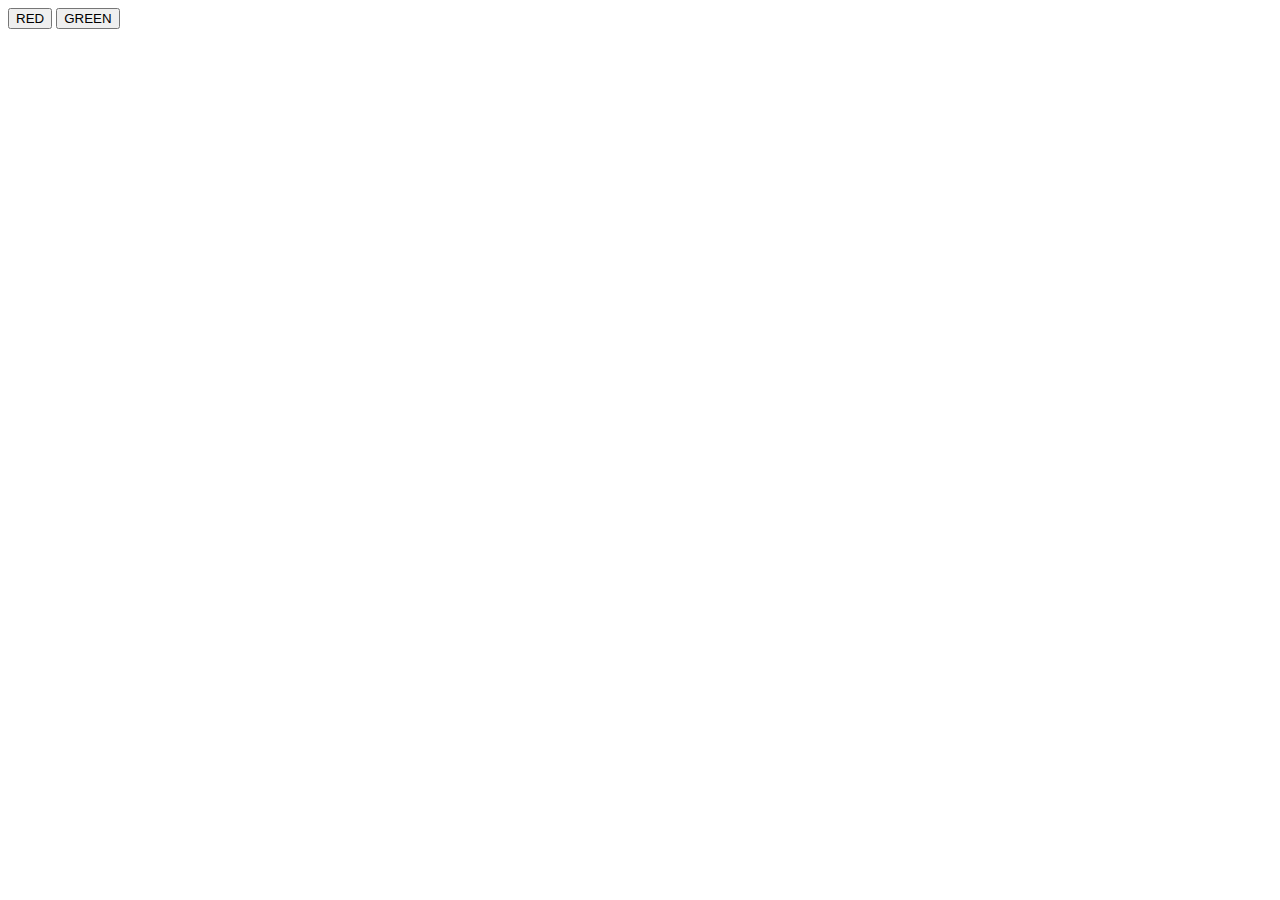
==== DIO/HTML/index.html @ 65f9a587 "noteorganize" ====
<!DOCTYPE html>
<html lang="en">
<head>
    <meta charset="UTF-8">
    <meta http-equiv="X-UA-Compatible" content="IE=edge">
    <meta name="viewport" content="width=device-width, initial-scale=1.0">
    <title>test java</title>
    <link rel="stylesheet" href="style.css">
</head>
<body>
    <button id="red" onclick="vermelho()">RED</button>
    <button id="green" onclick="verde()">GREEN</button>

<script src="helloworld.js"></script>
</body>
</html>
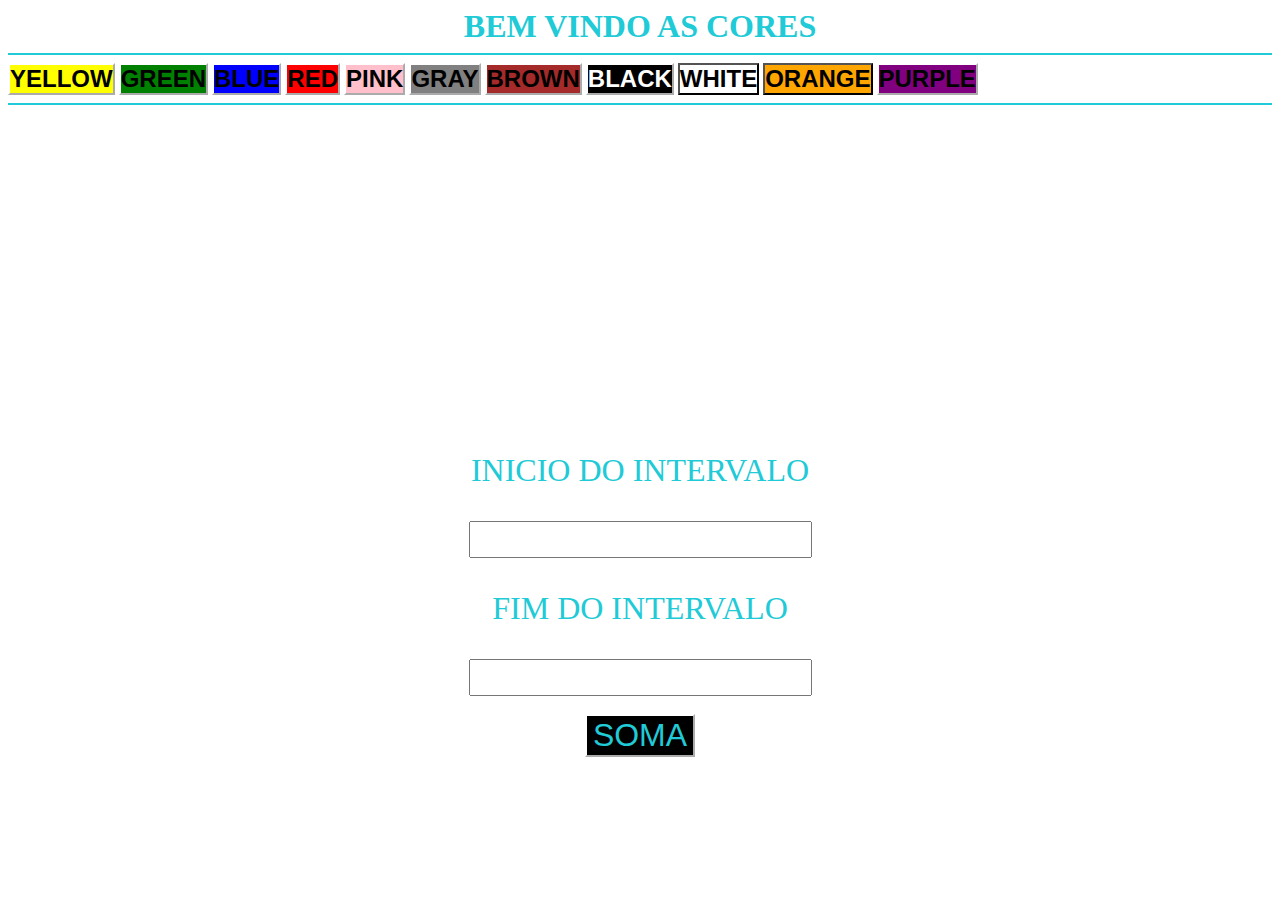
==== commit 4c9d6549: "notebigchanged" ====
--- a/DIO/HTML/index.html
+++ b/DIO/HTML/index.html
@@ -1,16 +1,46 @@
 <!DOCTYPE html>
 <html lang="en">
+
 <head>
     <meta charset="UTF-8">
     <meta http-equiv="X-UA-Compatible" content="IE=edge">
     <meta name="viewport" content="width=device-width, initial-scale=1.0">
-    <title>test java</title>
-    <link rel="stylesheet" href="style.css">
+    <title>COLORS</title>
+    <link rel="stylesheet" href="../CSS/style.css">
 </head>
+
 <body>
+    <h1>BEM VINDO AS CORES</h1>
+    <hr>
+    <button id="yellow" onclick="amarelo()">YELLOW</button>
+    <button id="green" onclick="verde()">GREEN</button>
+    <button id="blue" onclick="azul()">BLUE</button>
     <button id="red" onclick="vermelho()">RED</button>
-    <button id="green" onclick="verde()">GREEN</button>
+    <button id="pink" onclick="rosa()">PINK</button>
+    <button id="gray" onclick="cinza()">GRAY</button>
+    <button id="brown" onclick="marrom()">BROWN</button>
+    <button id="black" onclick="preto()">BLACK</button>
+    <button id="white" onclick="branco()">WHITE</button>
+    <button id="orange" onclick="laranja()">ORANGE</button>
+    <button id="purple" onclick="roxo()">PURPLE</button>
+    <hr>
 
-<script src="helloworld.js"></script>
+    <section>
+        <div class="center">
+            <p class="letter">INICIO DO INTERVALO</p>
+            <input class="ini" type="number"><br>
+            <p class="letter">FIM DO INTERVALO</p>
+            <input class="fim" type="number"><br><br>
+            <button class="result" onclick="clicar()">SOMA</button>
+            <p class="resultado"></p>
+            
+
+
+        </div>
+
+
+    </section>
+
+    <script src="../JAVASCRIPT/helloworld.js"></script>
 </body>
 </html>--- a/DIO/CSS/style.css
+++ b/DIO/CSS/style.css
@@ -0,0 +1,165 @@
+section {
+    text-align: center;
+    vertical-align: middle;
+    width: 100%;
+    height: 100px;
+}
+.center {
+    top: 50%;
+    left: 50%;
+    transform: translateY(35vh);
+}
+.resultado {
+    font-size: 5em;
+    color: rgb(32, 202, 214);
+}
+.result {
+    color: rgb(32, 202, 214);
+    font-size: 2em;
+    background-color: black;
+    border-color: white;
+
+}
+.ini {
+    font-size: 26px;
+    text-align: center;
+}
+.fim {
+    font-size: 26px;
+    text-align: center;
+}
+.letter {
+    font-size: 2em;
+    color: rgb(32, 202, 214);   
+
+}
+
+
+
+
+h1 {
+    color: rgb(32, 202, 214);
+    font-size: 2em;
+    font-weight: bold;
+    text-align: center;
+    margin: 0;
+    padding: 0;
+    
+}
+#yellow {
+    color: black;
+    background-color: yellow;
+    font-size: 1.5em;
+    font-weight: bold;
+    text-align: center;
+    margin: 0;
+    padding: 0;
+    border-color: white;
+    
+    
+}
+#green {
+    color: black;
+    background-color: green;
+    font-size: 1.5em;
+    font-weight: bold;
+    text-align: center;
+    margin: 0;
+    padding: 0;
+    border-color: white;
+}
+#blue {
+    color: black;
+    background-color: blue;
+    font-size: 1.5em;
+    font-weight: bold;
+    text-align: center;
+    margin: 0;
+    padding: 0;
+    border-color: white;
+}
+#red {
+    color: black;
+    background-color: red;
+    font-size: 1.5em;
+    font-weight: bold;
+    text-align: center;
+    margin: 0;
+    padding: 0;
+    border-color: white;
+}
+#pink {
+    color: black;
+    background-color: pink;
+    font-size: 1.5em;
+    font-weight: bold;
+    text-align: center;
+    margin: 0;
+    padding: 0;
+    border-color: white;
+}
+#gray {
+    color: black;
+    background-color: gray;
+    font-size: 1.5em;
+    font-weight: bold;
+    text-align: center;
+    margin: 0;
+    padding: 0;
+    border-color: white;
+}
+#brown {
+    color: black;
+    background-color: brown;
+    font-size: 1.5em;
+    font-weight: bold;
+    text-align: center;
+    margin: 0;
+    padding: 0;
+    border-color: white;
+}
+#black {
+    color: white;
+    background-color: black;
+    font-size: 1.5em;
+    font-weight: bold;
+    text-align: center;
+    margin: 0;
+    padding: 0;
+    border-color: white;
+}
+#white {
+    color: black;
+    background-color: white;
+    font-size: 1.5em;
+    font-weight: bold;
+    text-align: center;
+    margin: 0;
+    padding: 0;
+    border-color: black;
+}
+#orange {
+    color: black;
+    background-color: orange;
+    font-size: 1.5em;
+    font-weight: bold;
+    text-align: center;
+    margin: 0;
+    padding: 0;
+
+}
+    #purple {
+        color: black;
+        background-color: purple;
+        font-size: 1.5em;
+    font-weight: bold;
+    text-align: center;
+    margin: 0;
+    padding: 0;
+    border-color: white;
+    }
+
+
+hr {
+    border: 1px solid rgb(32, 202, 214);
+}